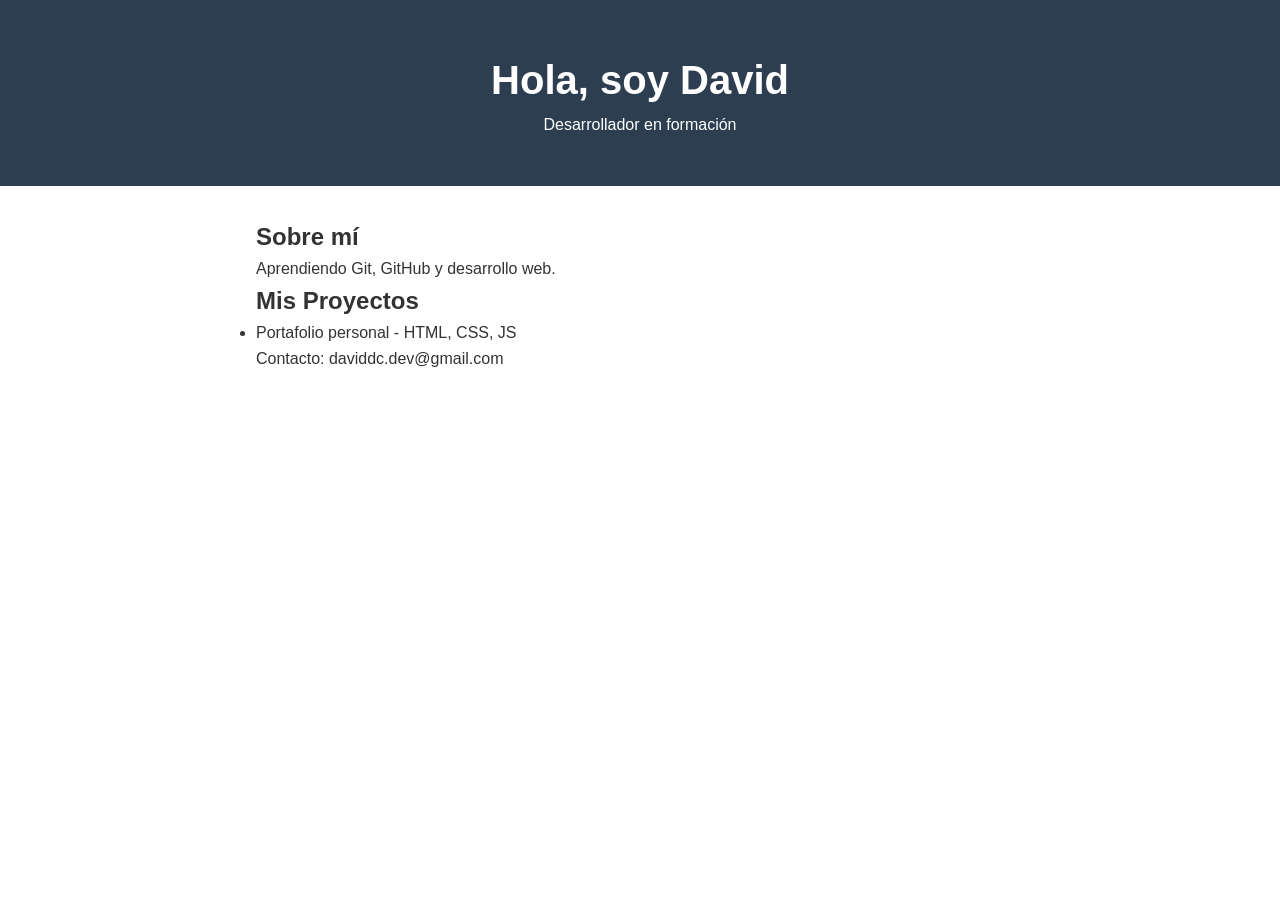
==== index.html @ 166d779a "feat: agregar seccion de proyectos y footer" ====
<!DOCTYPE html>

<html lang="es">

<head>

    <link rel="stylesheet" href="style.css">
    <meta charset="UTF-8">

    <meta name="viewport" content="width=device-width, initial-scale=1.0">

    <title>David - Portafolio</title>

</head>

<body>

    <header>

        <h1>Hola, soy David</h1>

        <p>Desarrollador en formación</p>

    </header>

    <main>

        <section>

            <h2>Sobre mí</h2>

            <p>Aprendiendo Git, GitHub y desarrollo web.</p>

        </section>
        <section>
    <h2>Mis Proyectos</h2>
    <ul>
        <li>Portafolio personal - HTML, CSS, JS</li>
    </ul>
</section>

<footer>
    <p>Contacto: daviddc.dev@gmail.com</p>
</footer>

    </main>
<script src="app.js"></script>
</body>

</html>
---- style.css ----
* {
    margin: 0;
    padding: 0;
    box-sizing: border-box;
}

body {
    font-family: Arial, sans-serif;
    line-height: 1.6;
    color: #333;
}

header {
    background: #2c3e50;
    color: white;
    text-align: center;
    padding: 3rem 1rem;
}

header h1 {
    font-size: 2.5rem;
}

main {
    max-width: 800px;
    margin: 2rem auto;
    padding: 0 1rem;
}
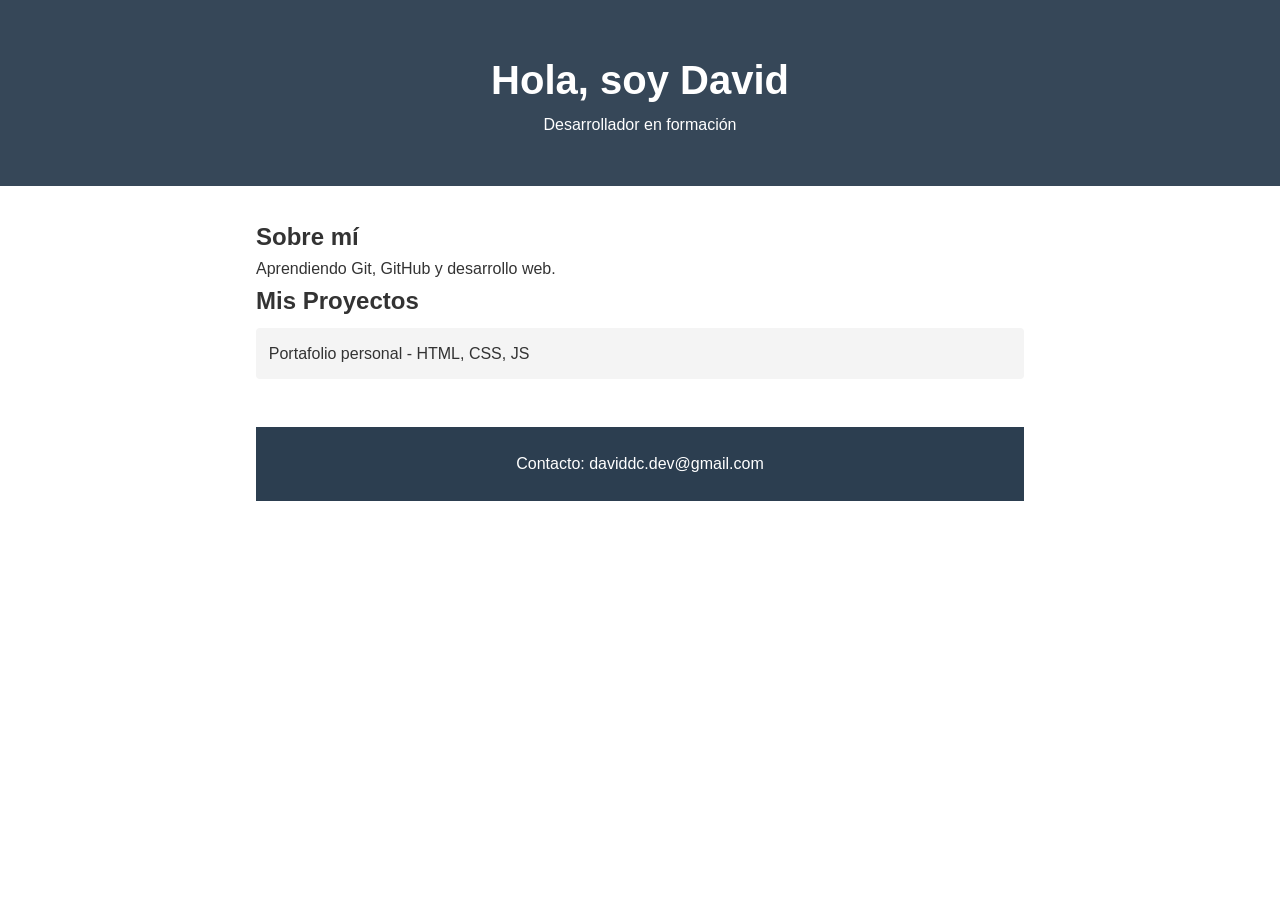
==== commit 53516ef8: "refactor: renombrar app.js a script.js" ====
--- a/index.html
+++ b/index.html
@@ -45,7 +45,7 @@
 </footer>
 
     </main>
-<script src="app.js"></script>
+<script src="script.js"></script>
 </body>
 
 </html>
--- a/style.css
+++ b/style.css
@@ -25,4 +25,23 @@
     max-width: 800px;
     margin: 2rem auto;
     padding: 0 1rem;
+}
+footer {
+    background: #2c3e50;
+    color: white;
+    text-align: center;
+    padding: 1.5rem;
+    margin-top: 3rem;
+}
+
+ul {
+    list-style: none;
+    padding: 0;
+}
+
+ul li {
+    background: #f4f4f4;
+    padding: 0.8rem;
+    margin: 0.5rem 0;
+    border-radius: 4px;
 }
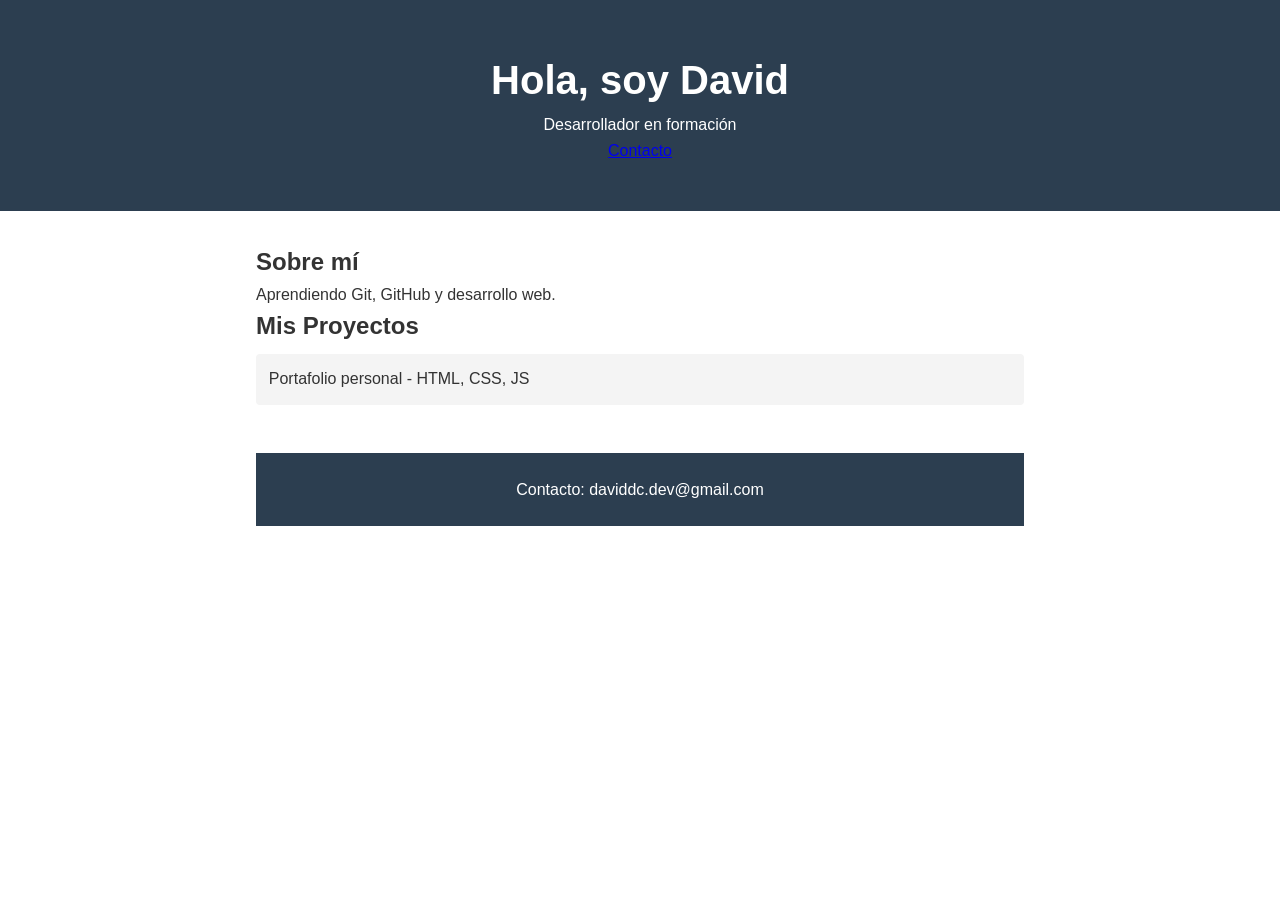
==== commit b6b2513a: "feat: agregar navegacion al contacto" ====
--- a/index.html
+++ b/index.html
@@ -21,6 +21,9 @@
         <h1>Hola, soy David</h1>
 
         <p>Desarrollador en formación</p>
+        <nav>
+    <a href="contact.html">Contacto</a>
+</nav>
 
     </header>
 
--- a/style.css
+++ b/style.css
@@ -44,4 +44,31 @@
     padding: 0.8rem;
     margin: 0.5rem 0;
     border-radius: 4px;
+}
+form {
+    display: flex;
+    flex-direction: column;
+    gap: 1rem;
+    max-width: 500px;
+}
+
+label {
+    font-weight: bold;
+}
+
+input, textarea {
+    padding: 0.5rem;
+    border: 1px solid #ccc;
+    border-radius: 4px;
+    font-size: 1rem;
+}
+
+button {
+    background: #2c3e50;
+    color: white;
+    padding: 0.8rem;
+    border: none;
+    border-radius: 4px;
+    cursor: pointer;
+    font-size: 1rem;
 }
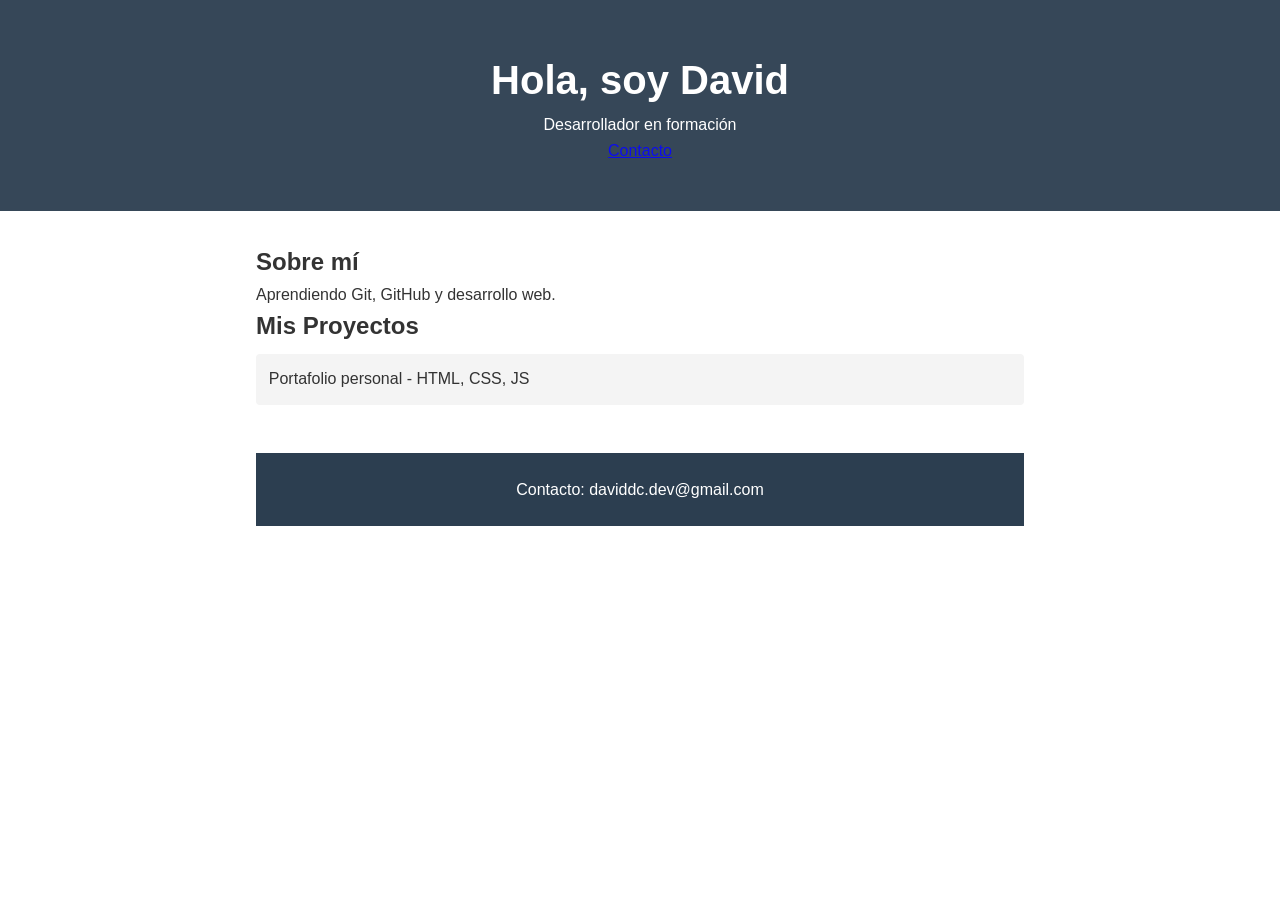
==== commit 5297c6c0: "feat: agregar navegacion al contacto" ====
--- a/index.html
+++ b/index.html
@@ -22,7 +22,7 @@
 
         <p>Desarrollador en formación</p>
         <nav>
-    <a href="contact.html">Contacto</a>
+    <a href="contacto.html">Contacto</a>
 </nav>
 
     </header>
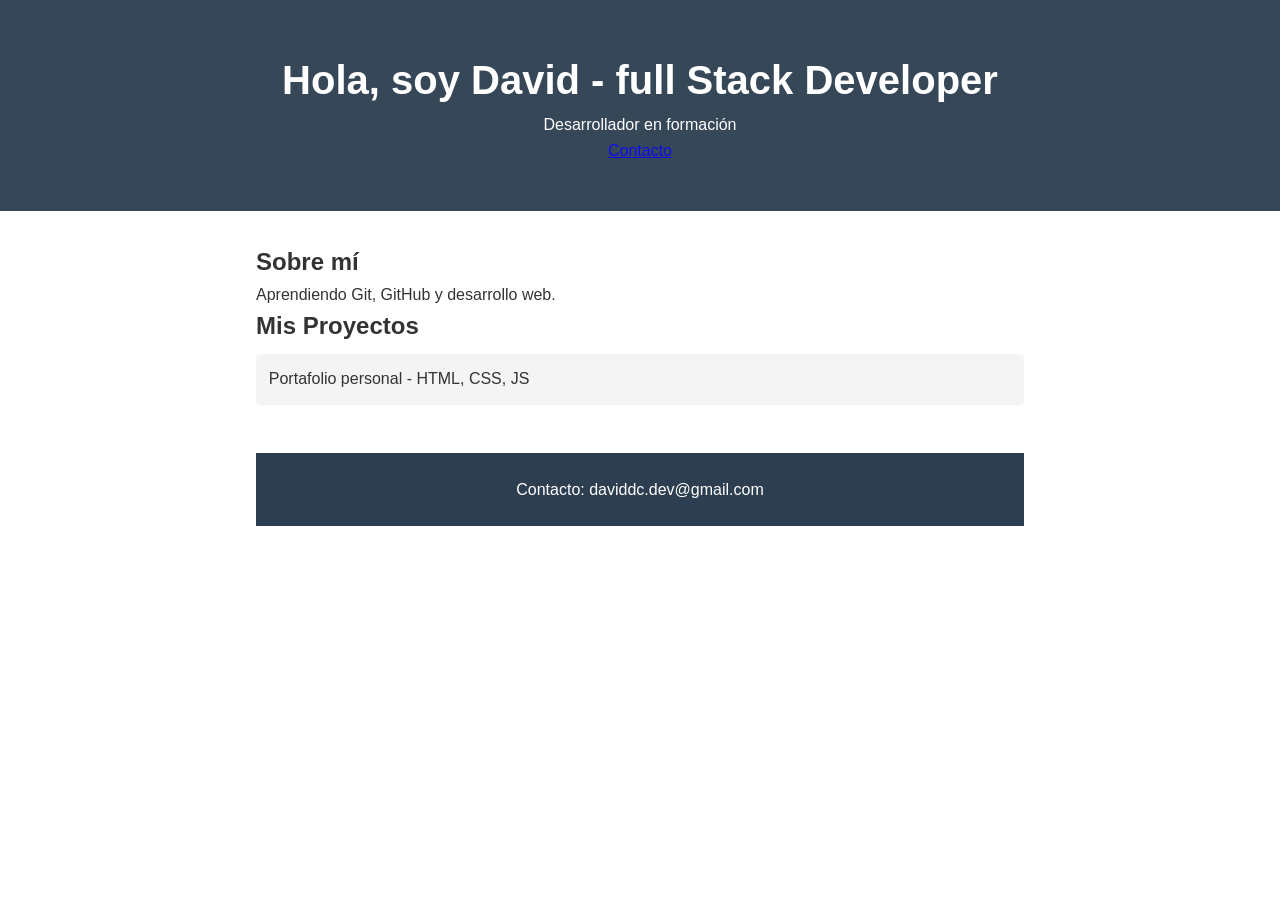
==== commit 5b1ccc94: "feat: actualizar titulo a full stack developer" ====
--- a/index.html
+++ b/index.html
@@ -18,7 +18,7 @@
 
     <header>
 
-        <h1>Hola, soy David</h1>
+        <h1>Hola, soy David - full Stack Developer</h1>
 
         <p>Desarrollador en formación</p>
         <nav>
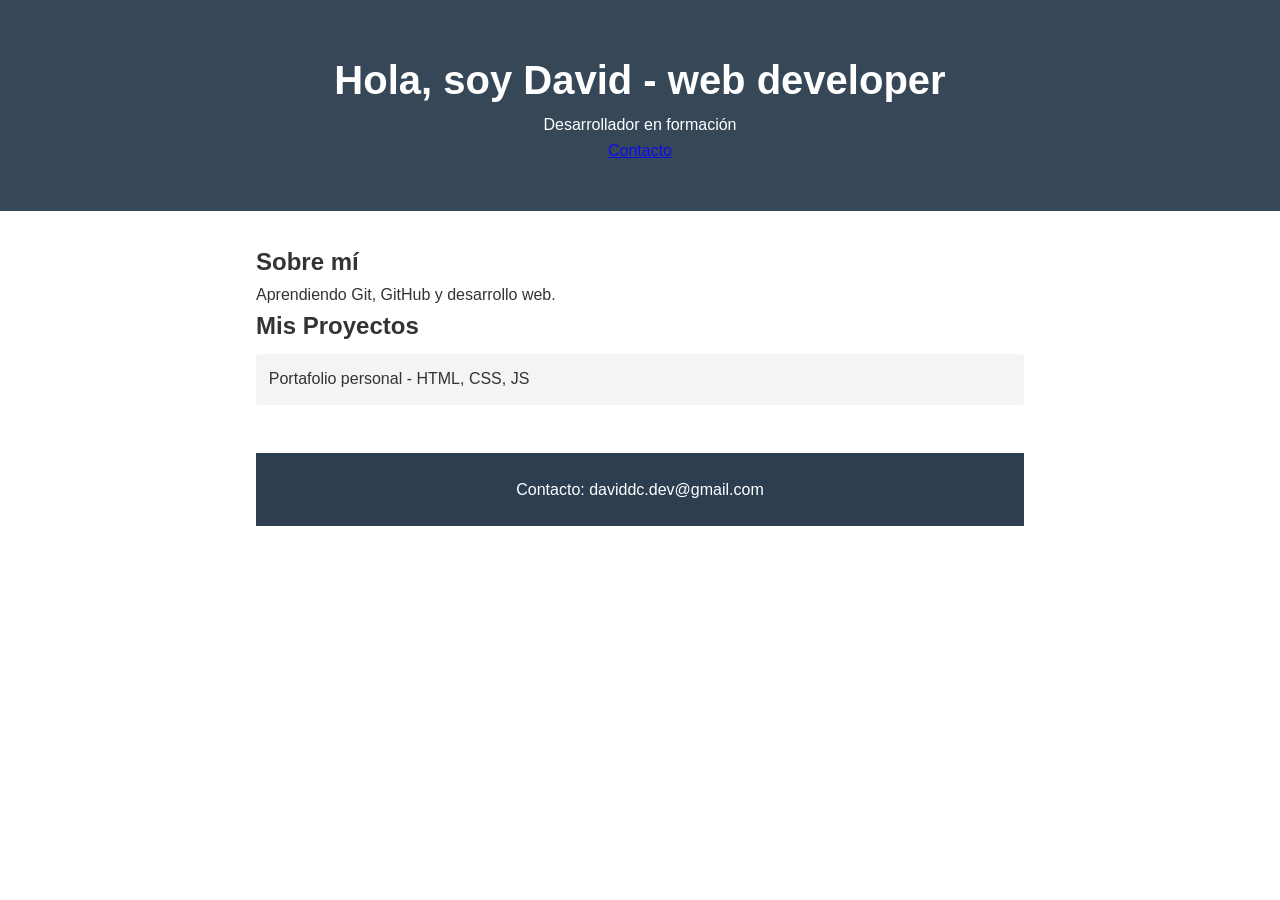
==== commit 03511d5d: "feat: actualizar titulo a web developer" ====
--- a/index.html
+++ b/index.html
@@ -18,7 +18,7 @@
 
     <header>
 
-        <h1>Hola, soy David - full Stack Developer</h1>
+        <h1>Hola, soy David - web developer</h1>
 
         <p>Desarrollador en formación</p>
         <nav>
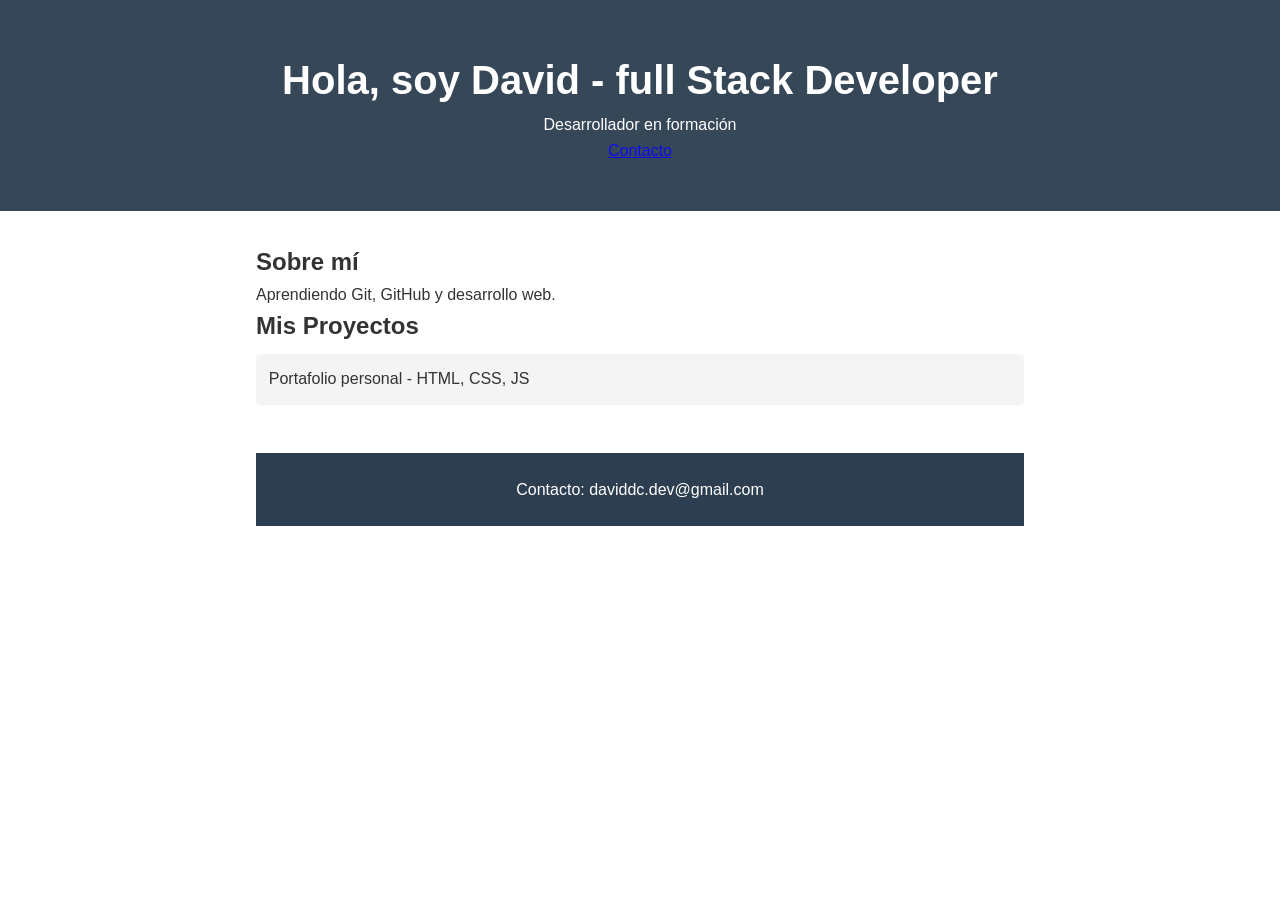
==== commit eb1974a4: "fix: resolver conflicto en titulo del header" ====
--- a/index.html
+++ b/index.html
@@ -18,8 +18,8 @@
 
     <header>
 
-        <h1>Hola, soy David - web developer</h1>
-
+        <h1>Hola, soy David - full Stack Developer</h1>
+        
         <p>Desarrollador en formación</p>
         <nav>
     <a href="contacto.html">Contacto</a>
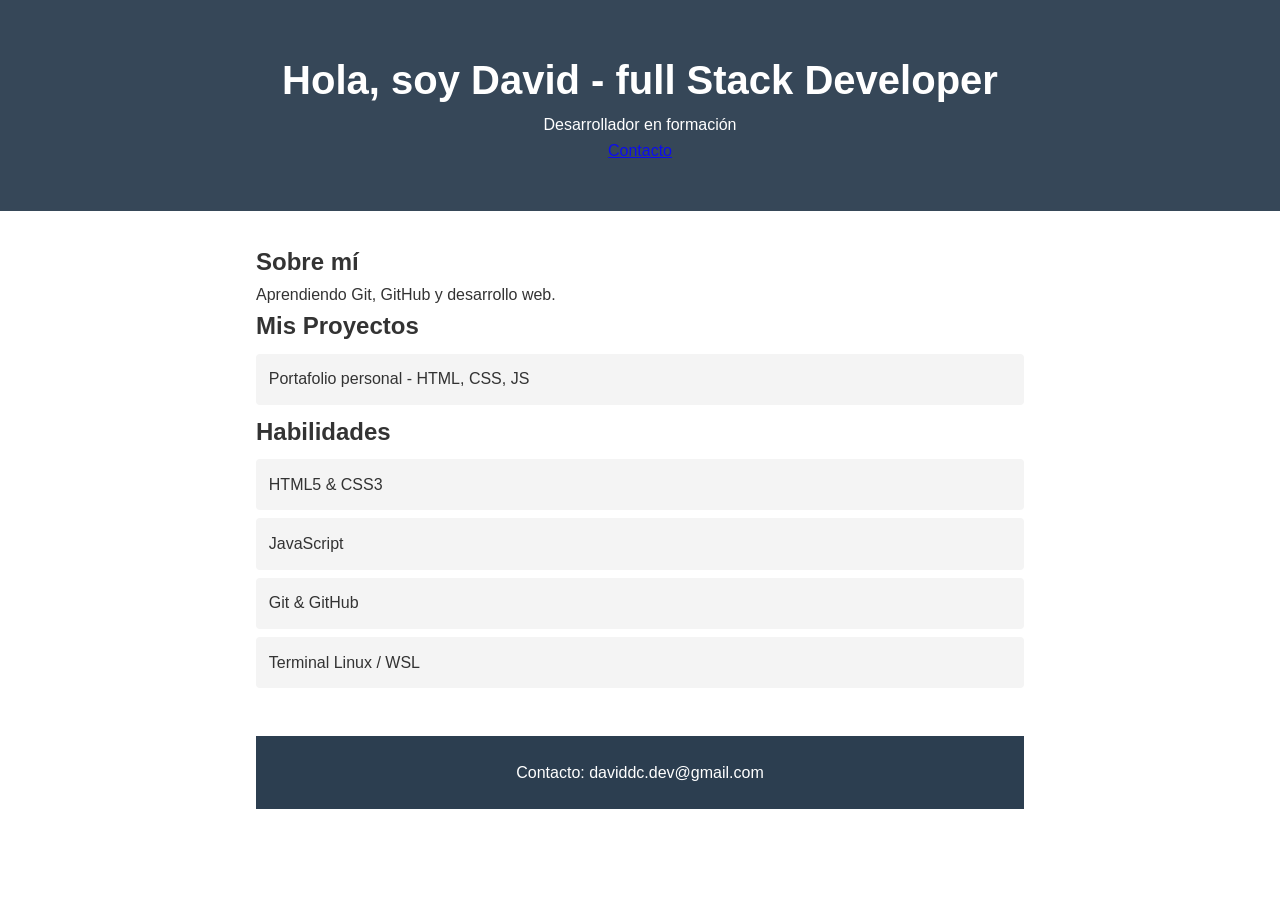
==== commit 9ece2534: "feat: agregar seccion de habilidades" ====
--- a/index.html
+++ b/index.html
@@ -43,6 +43,16 @@
     </ul>
 </section>
 
+<section>
+    <h2>Habilidades</h2>
+    <ul>
+        <li>HTML5 & CSS3</li>
+        <li>JavaScript</li>
+        <li>Git & GitHub</li>
+        <li>Terminal Linux / WSL</li>
+    </ul>
+</section>
+
 <footer>
     <p>Contacto: daviddc.dev@gmail.com</p>
 </footer>
